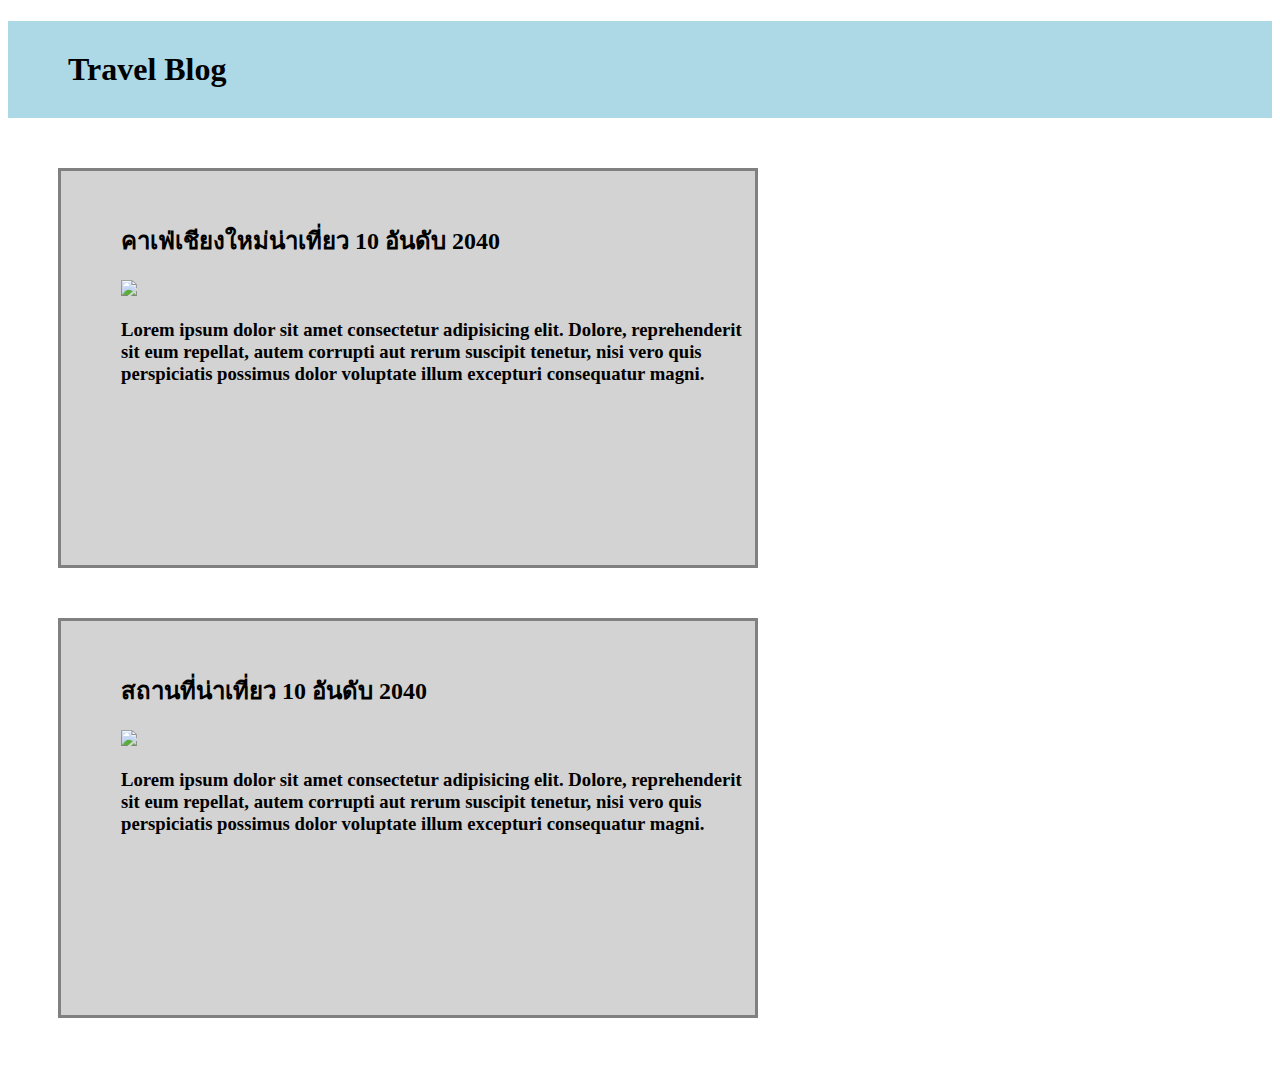
==== ex-1/index.html @ 1caedafd "style travel blog" ====
<!DOCTYPE html>
<html lang="en">
  <head>
    <meta charset="UTF-8" />
    <meta http-equiv="X-UA-Compatible" content="IE=edge" />
    <meta name="viewport" content="width=device-width, initial-scale=1.0" />
    <link rel="preconnect" href="https://fonts.googleapis.com" />
    <link rel="preconnect" href="https://fonts.gstatic.com" crossorigin />
    <link
      href="https://fonts.googleapis.com/css2?family=Sarabun&display=swap"
      rel="stylesheet"
    />
    <link rel="stylesheet" href="./style.css" />
    <title>CSS Direction and Box Model - Ex 1</title>
  </head>

  <body>
    <h1>Travel Blog</h1>
    <div class="chiangmai">
      <h2>คาเฟ่เชียงใหม่น่าเที่ยว 10 อันดับ 2040</h2>
      <img src="image.jpeg" <hr />
      <h3>
        Lorem ipsum dolor sit amet consectetur adipisicing elit. Dolore,
        reprehenderit sit eum repellat, autem corrupti aut rerum suscipit
        tenetur, nisi vero quis perspiciatis possimus dolor voluptate illum
        excepturi consequatur magni.
      </h3>
    </div>
    <div class="location">
      <h2>สถานที่น่าเที่ยว 10 อันดับ 2040</h2>
      <img src="image.jpeg" <hr />
      <h3>
        Lorem ipsum dolor sit amet consectetur adipisicing elit. Dolore,
        reprehenderit sit eum repellat, autem corrupti aut rerum suscipit
        tenetur, nisi vero quis perspiciatis possimus dolor voluptate illum
        excepturi consequatur magni.
      </h3>
    </div>
  </body>
</html>
---- ex-1/style.css ----
* {
  box-sizing: border-box;
}
h1 {
  background-color: lightblue;
  padding: 30px 30px 30px 60px;
}
.chiangmai {
  box-sizing: border-box;
  background-color: lightgrey;
  padding: 30px 0px 30px 60px;
  width: 700px;
  height: 400px;
  margin: 50px 0px 50px 50px;
  border: solid grey;
}

.location {
  box-sizing: border-box;
  background-color: lightgrey;
  padding: 30px 0px 30px 60px;
  width: 700px;
  height: 400px;
  margin: 50px 0px 50px 50px;
  border: solid grey;
}
/* Start coding here */
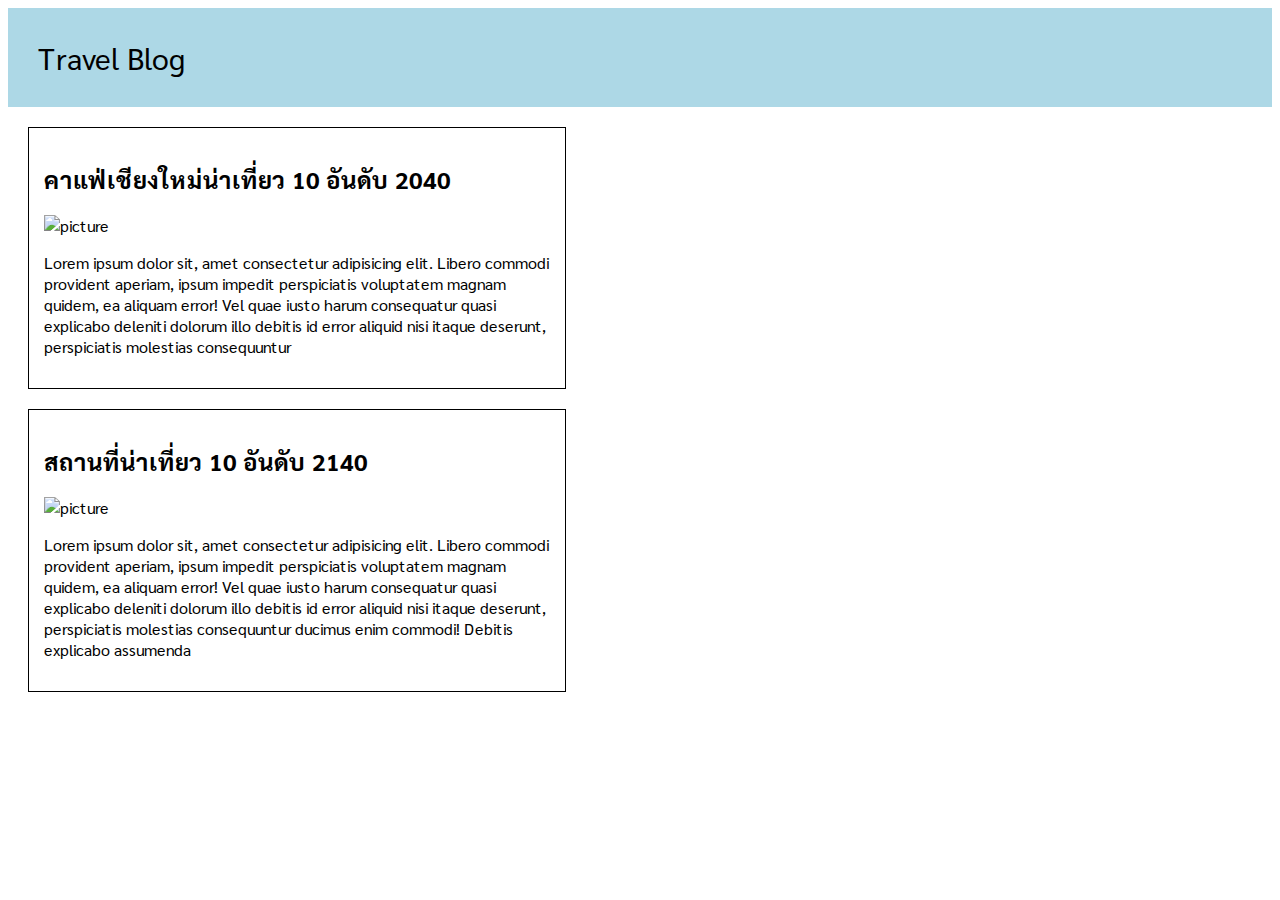
==== commit 4e263b87: "fear: create wed page on ex-1 and ex-2" ====
--- a/ex-1/index.html
+++ b/ex-1/index.html
@@ -1,40 +1,34 @@
 <!DOCTYPE html>
 <html lang="en">
-  <head>
-    <meta charset="UTF-8" />
-    <meta http-equiv="X-UA-Compatible" content="IE=edge" />
-    <meta name="viewport" content="width=device-width, initial-scale=1.0" />
-    <link rel="preconnect" href="https://fonts.googleapis.com" />
-    <link rel="preconnect" href="https://fonts.gstatic.com" crossorigin />
-    <link
-      href="https://fonts.googleapis.com/css2?family=Sarabun&display=swap"
-      rel="stylesheet"
-    />
-    <link rel="stylesheet" href="./style.css" />
-    <title>CSS Direction and Box Model - Ex 1</title>
-  </head>
 
-  <body>
-    <h1>Travel Blog</h1>
-    <div class="chiangmai">
-      <h2>คาเฟ่เชียงใหม่น่าเที่ยว 10 อันดับ 2040</h2>
-      <img src="image.jpeg" <hr />
-      <h3>
-        Lorem ipsum dolor sit amet consectetur adipisicing elit. Dolore,
-        reprehenderit sit eum repellat, autem corrupti aut rerum suscipit
-        tenetur, nisi vero quis perspiciatis possimus dolor voluptate illum
-        excepturi consequatur magni.
-      </h3>
-    </div>
-    <div class="location">
-      <h2>สถานที่น่าเที่ยว 10 อันดับ 2040</h2>
-      <img src="image.jpeg" <hr />
-      <h3>
-        Lorem ipsum dolor sit amet consectetur adipisicing elit. Dolore,
-        reprehenderit sit eum repellat, autem corrupti aut rerum suscipit
-        tenetur, nisi vero quis perspiciatis possimus dolor voluptate illum
-        excepturi consequatur magni.
-      </h3>
-    </div>
-  </body>
-</html>
+<head>
+  <meta charset="UTF-8" />
+  <meta http-equiv="X-UA-Compatible" content="IE=edge" />
+  <meta name="viewport" content="width=device-width, initial-scale=1.0" />
+  <link rel="preconnect" href="https://fonts.googleapis.com">
+  <link rel="preconnect" href="https://fonts.gstatic.com" crossorigin>
+  <link href="https://fonts.googleapis.com/css2?family=Sarabun&display=swap" rel="stylesheet">
+  <link rel="stylesheet" href="./style.css" />
+  <title>CSS Direction and Box Model - Ex 1</title>
+</head>
+
+<body>
+<header>
+    Travel Blog
+</header>
+
+<div class="container">
+  <h2>คาแฟ่เชียงใหม่น่าเที่ยว 10 อันดับ 2040</h2>
+  <img src="https://img.wongnai.com/p/984x0/2018/11/27/f53983be32e948fdbead0b9f0be3abc4.jpg" alt="picture">
+  <p>Lorem ipsum dolor sit, amet consectetur adipisicing elit. Libero commodi provident aperiam, ipsum impedit perspiciatis voluptatem magnam quidem, ea aliquam error! Vel quae iusto harum consequatur quasi explicabo deleniti dolorum illo debitis id error aliquid nisi itaque deserunt, perspiciatis molestias consequuntur </p>
+</div>
+
+<div class="container">
+  <h2>สถานที่น่าเที่ยว 10 อันดับ 2140</h2>
+  <img src="https://promotions.co.th/wp-content/uploads/2022/07/japan-1.jpg" alt="picture">
+  <p>Lorem ipsum dolor sit, amet consectetur adipisicing elit. Libero commodi provident aperiam, ipsum impedit perspiciatis voluptatem magnam quidem, ea aliquam error! Vel quae iusto harum consequatur quasi explicabo deleniti dolorum illo debitis id error aliquid nisi itaque deserunt, perspiciatis molestias consequuntur ducimus enim commodi! Debitis explicabo assumenda </p>
+</div>
+
+</body>
+
+</html>--- a/ex-1/style.css
+++ b/ex-1/style.css
@@ -1,27 +1,23 @@
 * {
-  box-sizing: border-box;
-}
-h1 {
-  background-color: lightblue;
-  padding: 30px 30px 30px 60px;
-}
-.chiangmai {
-  box-sizing: border-box;
-  background-color: lightgrey;
-  padding: 30px 0px 30px 60px;
-  width: 700px;
-  height: 400px;
-  margin: 50px 0px 50px 50px;
-  border: solid grey;
+    font-family: 'Sarabun'
 }
 
-.location {
-  box-sizing: border-box;
-  background-color: lightgrey;
-  padding: 30px 0px 30px 60px;
-  width: 700px;
-  height: 400px;
-  margin: 50px 0px 50px 50px;
-  border: solid grey;
+header {
+    background-color: lightblue;
+    padding: 30px;
+    font-size: 30px;
+    color: black;
 }
-/* Start coding here */
+
+.container {
+    display: block;
+    margin: 20px;
+    width: 40%;
+    border: 1px solid black;
+    padding: 15px;
+}
+
+img {
+    width: 80%;
+    
+}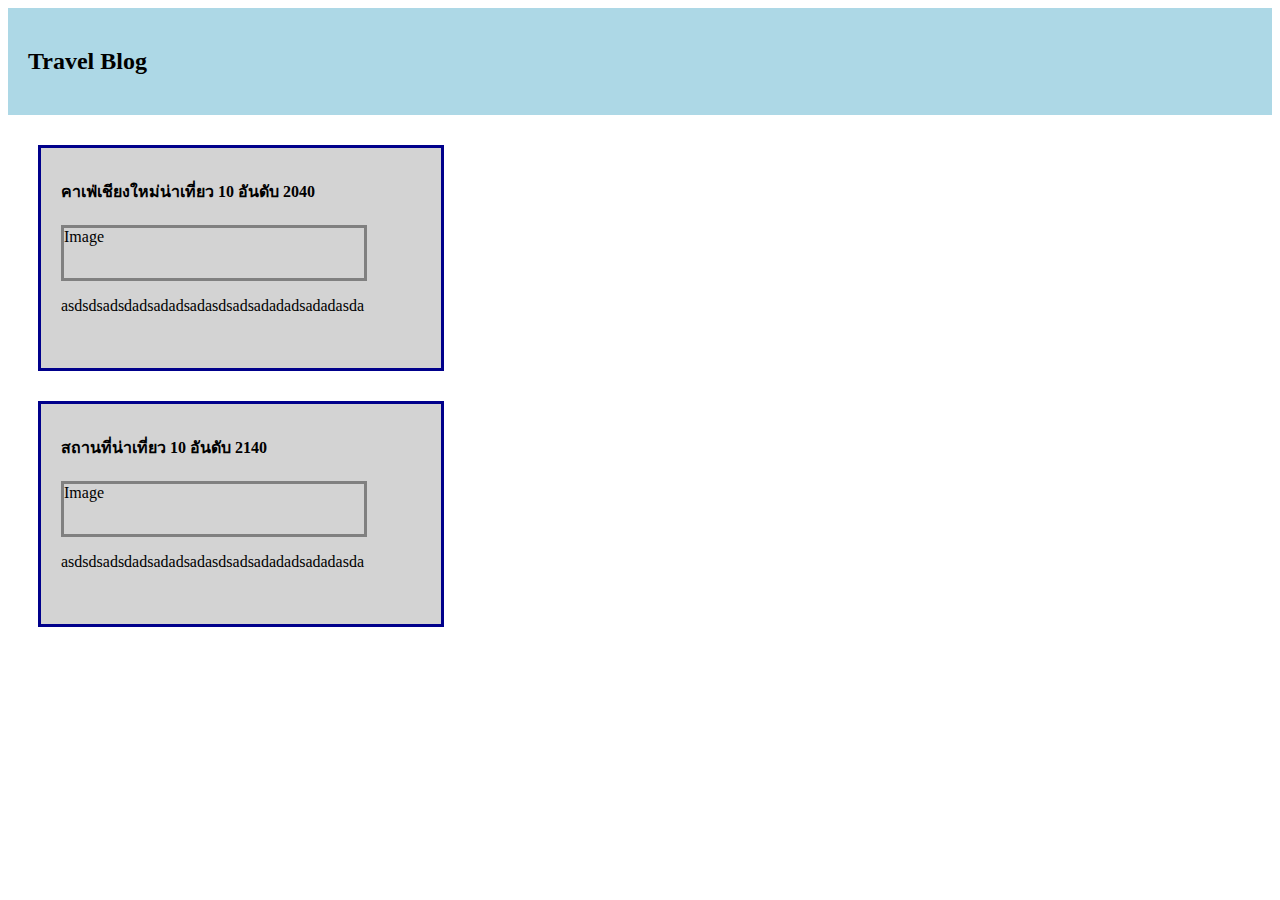
==== commit dcb7fff8: "feat:added style box content" ====
--- a/ex-1/index.html
+++ b/ex-1/index.html
@@ -13,22 +13,23 @@
 </head>
 
 <body>
-<header>
-    Travel Blog
-</header>
-
-<div class="container">
-  <h2>คาแฟ่เชียงใหม่น่าเที่ยว 10 อันดับ 2040</h2>
-  <img src="https://img.wongnai.com/p/984x0/2018/11/27/f53983be32e948fdbead0b9f0be3abc4.jpg" alt="picture">
-  <p>Lorem ipsum dolor sit, amet consectetur adipisicing elit. Libero commodi provident aperiam, ipsum impedit perspiciatis voluptatem magnam quidem, ea aliquam error! Vel quae iusto harum consequatur quasi explicabo deleniti dolorum illo debitis id error aliquid nisi itaque deserunt, perspiciatis molestias consequuntur </p>
-</div>
-
-<div class="container">
-  <h2>สถานที่น่าเที่ยว 10 อันดับ 2140</h2>
-  <img src="https://promotions.co.th/wp-content/uploads/2022/07/japan-1.jpg" alt="picture">
-  <p>Lorem ipsum dolor sit, amet consectetur adipisicing elit. Libero commodi provident aperiam, ipsum impedit perspiciatis voluptatem magnam quidem, ea aliquam error! Vel quae iusto harum consequatur quasi explicabo deleniti dolorum illo debitis id error aliquid nisi itaque deserunt, perspiciatis molestias consequuntur ducimus enim commodi! Debitis explicabo assumenda </p>
-</div>
-
+  <div class="main-container">
+    <div class="head">
+      <h2>Travel Blog</h2>
+    </div>
+    <div class="content">
+      <div class="content-1">
+        <h4>คาเฟ่เชียงใหม่น่าเที่ยว 10 อันดับ 2040</h4>
+        <div class="image">Image</div>
+        <p>asdsdsadsdadsadadsadasdsadsadadadsadadasda</p>
+      </div>
+      <div class="content-1">
+        <h4>สถานที่น่าเที่ยว 10 อันดับ 2140</h4>
+        <div class="image">Image</div>
+        <p>asdsdsadsdadsadadsadasdsadsadadadsadadasda</p>
+      </div>
+    </div>
+  </div>
 </body>
 
 </html>--- a/ex-1/style.css
+++ b/ex-1/style.css
@@ -1,23 +1,25 @@
-* {
-    font-family: 'Sarabun'
+.main-contain {
+  height: 100vh;
+  padding: 20px;
 }
 
-header {
-    background-color: lightblue;
-    padding: 30px;
-    font-size: 30px;
-    color: black;
+.head {
+  height: 5%;
+  padding: 20px;
+  background-color: lightblue;
 }
 
-.container {
-    display: block;
-    margin: 20px;
-    width: 40%;
-    border: 1px solid black;
-    padding: 15px;
+.content-1 {
+  border: solid darkblue;
+  margin: 30px;
+  width: 360px;
+  height: 200px;
+  padding: 10px 20px;
+  background-color: lightgrey;
 }
 
-img {
-    width: 80%;
-    
-}+.image {
+  border: solid gray;
+  height: 50px;
+  width: 300px;
+}
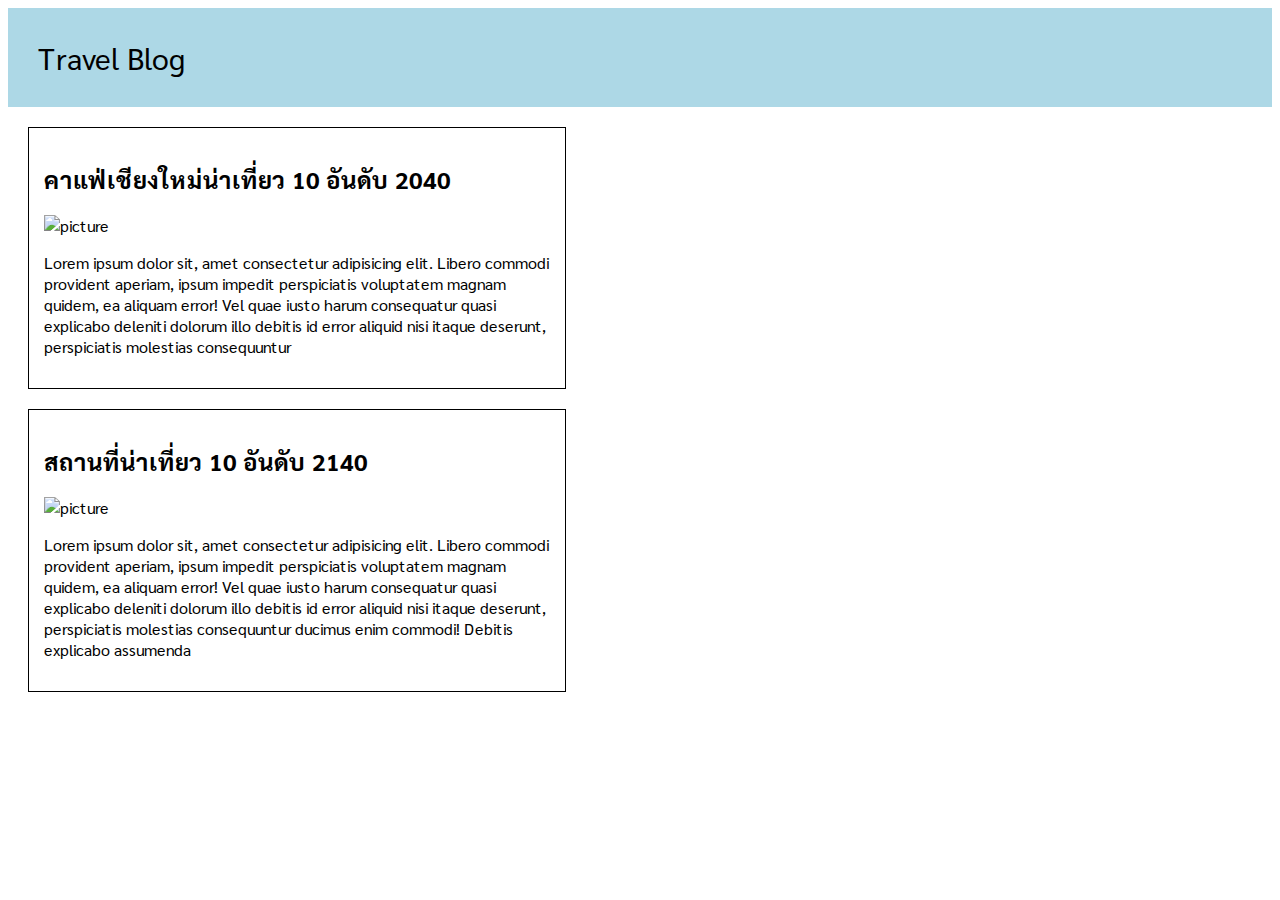
==== commit 372354e2: "Merge pull request #2 from techupth/feature-pond-2" ====
--- a/ex-1/index.html
+++ b/ex-1/index.html
@@ -13,23 +13,22 @@
 </head>
 
 <body>
-  <div class="main-container">
-    <div class="head">
-      <h2>Travel Blog</h2>
-    </div>
-    <div class="content">
-      <div class="content-1">
-        <h4>คาเฟ่เชียงใหม่น่าเที่ยว 10 อันดับ 2040</h4>
-        <div class="image">Image</div>
-        <p>asdsdsadsdadsadadsadasdsadsadadadsadadasda</p>
-      </div>
-      <div class="content-1">
-        <h4>สถานที่น่าเที่ยว 10 อันดับ 2140</h4>
-        <div class="image">Image</div>
-        <p>asdsdsadsdadsadadsadasdsadsadadadsadadasda</p>
-      </div>
-    </div>
-  </div>
+<header>
+    Travel Blog
+</header>
+
+<div class="container">
+  <h2>คาแฟ่เชียงใหม่น่าเที่ยว 10 อันดับ 2040</h2>
+  <img src="https://img.wongnai.com/p/984x0/2018/11/27/f53983be32e948fdbead0b9f0be3abc4.jpg" alt="picture">
+  <p>Lorem ipsum dolor sit, amet consectetur adipisicing elit. Libero commodi provident aperiam, ipsum impedit perspiciatis voluptatem magnam quidem, ea aliquam error! Vel quae iusto harum consequatur quasi explicabo deleniti dolorum illo debitis id error aliquid nisi itaque deserunt, perspiciatis molestias consequuntur </p>
+</div>
+
+<div class="container">
+  <h2>สถานที่น่าเที่ยว 10 อันดับ 2140</h2>
+  <img src="https://promotions.co.th/wp-content/uploads/2022/07/japan-1.jpg" alt="picture">
+  <p>Lorem ipsum dolor sit, amet consectetur adipisicing elit. Libero commodi provident aperiam, ipsum impedit perspiciatis voluptatem magnam quidem, ea aliquam error! Vel quae iusto harum consequatur quasi explicabo deleniti dolorum illo debitis id error aliquid nisi itaque deserunt, perspiciatis molestias consequuntur ducimus enim commodi! Debitis explicabo assumenda </p>
+</div>
+
 </body>
 
 </html>--- a/ex-1/style.css
+++ b/ex-1/style.css
@@ -1,25 +1,23 @@
-.main-contain {
-  height: 100vh;
-  padding: 20px;
+* {
+    font-family: 'Sarabun'
 }
 
-.head {
-  height: 5%;
-  padding: 20px;
-  background-color: lightblue;
+header {
+    background-color: lightblue;
+    padding: 30px;
+    font-size: 30px;
+    color: black;
 }
 
-.content-1 {
-  border: solid darkblue;
-  margin: 30px;
-  width: 360px;
-  height: 200px;
-  padding: 10px 20px;
-  background-color: lightgrey;
+.container {
+    display: block;
+    margin: 20px;
+    width: 40%;
+    border: 1px solid black;
+    padding: 15px;
 }
 
-.image {
-  border: solid gray;
-  height: 50px;
-  width: 300px;
-}
+img {
+    width: 80%;
+    
+}